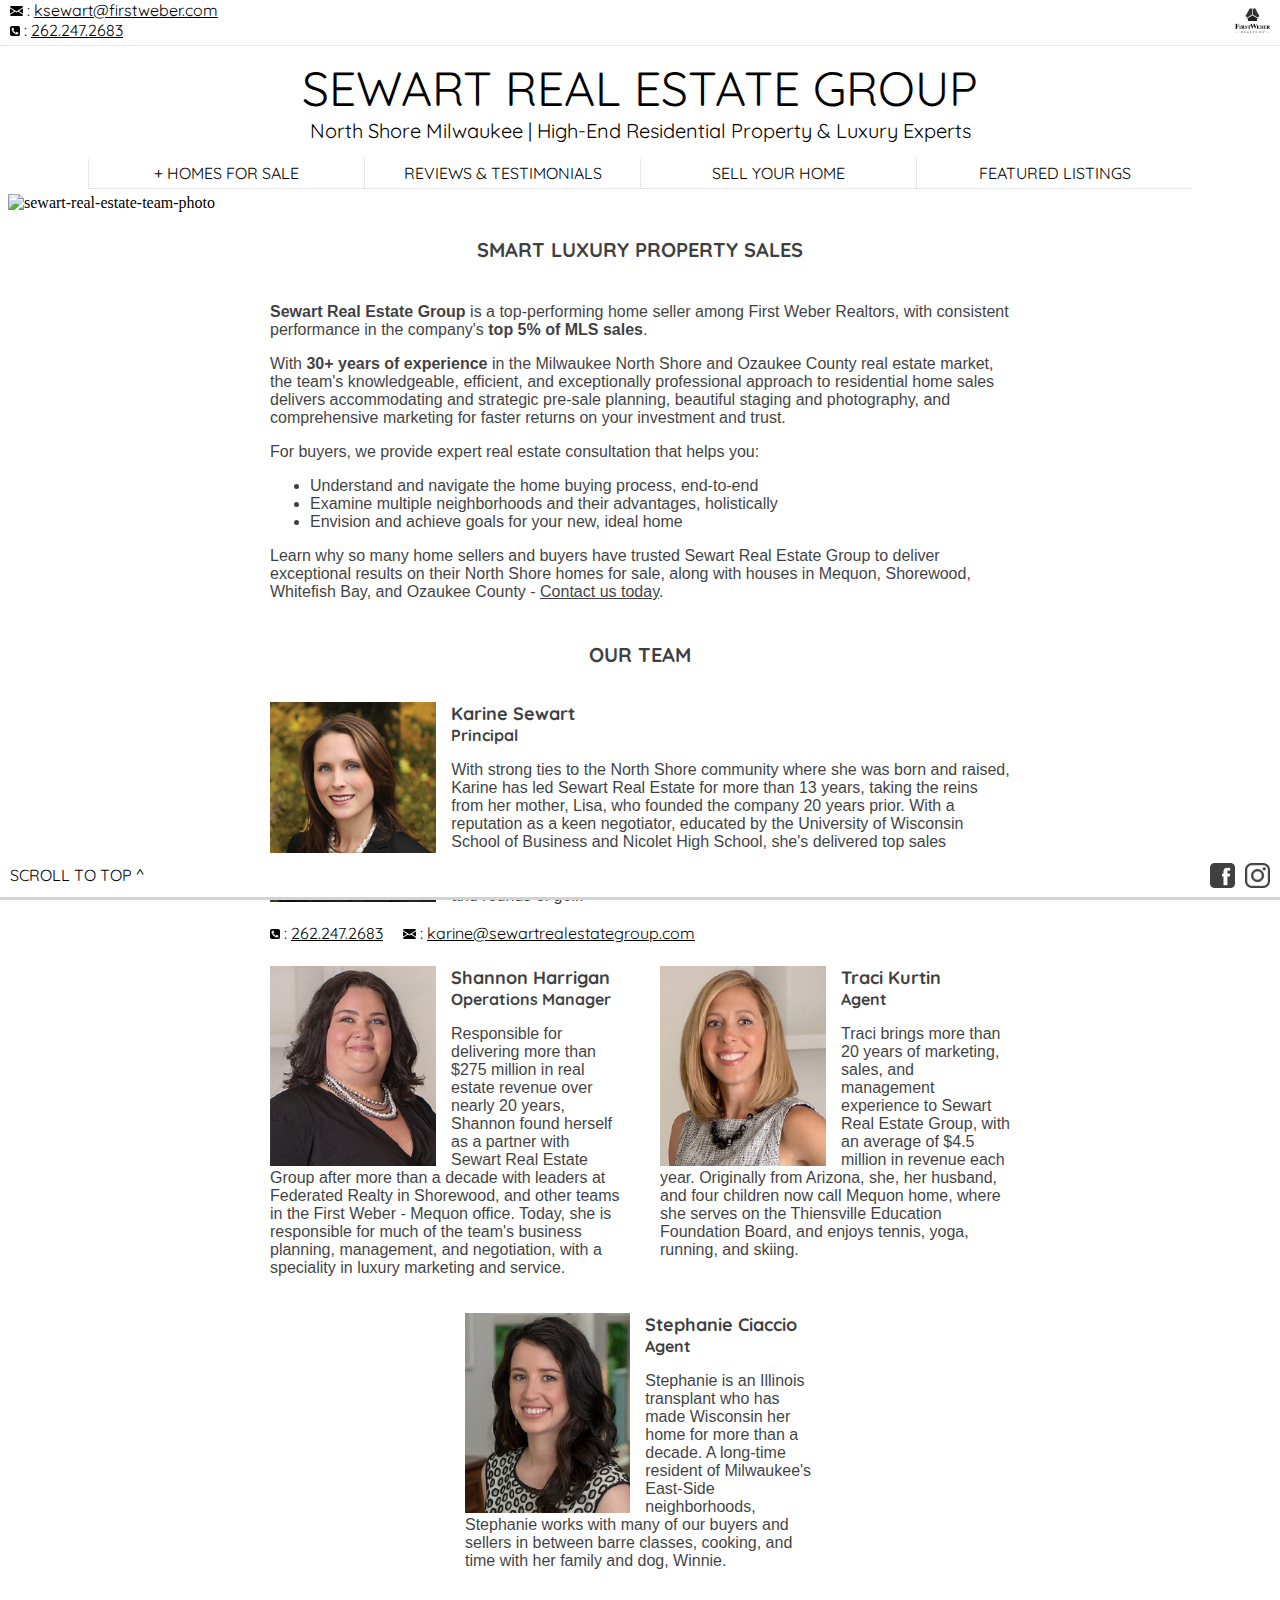
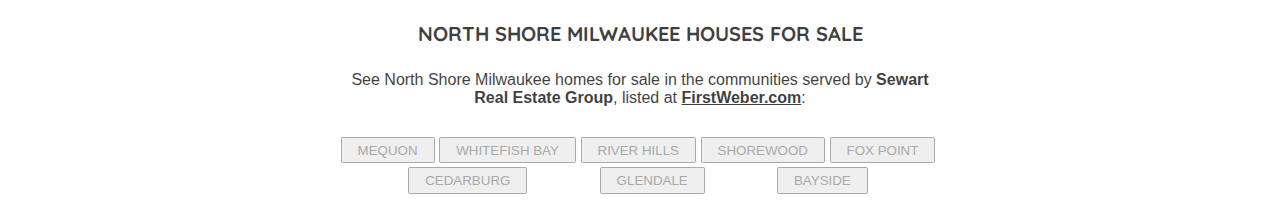
==== index.html @ 5eaecbfd "initial commit" ====
<!DOCTYPE html>
<html lang="en" id="top">
<head>
    <meta charset="UTF-8">
    <meta name="viewport" content="width=device-width, initial-scale=1.0">
    <meta http-equiv="X-UA-Compatible" content="ie=edge">
    <link rel="stylesheet" href="stylesheets/main.css">
    <title>Sewart Real Estate Group | Milwaukee Real Estate Agents</title>
    <meta name="description" content="Learn more about your premier First Weber real estate agents in North Shore Milwaukee and Ozaukee County here. Sell smarter, faster with our proven staging process and commitment to pre-sale service.">
    <link href="https://fonts.googleapis.com/css?family=Quicksand:300&display=swap" rel="stylesheet">
    <script src="https://ajax.googleapis.com/ajax/libs/jquery/3.1.0/jquery.min.js"></script>
</head>
<body>

<nav>
    <div class="contacts">
        <div class="sewart-real-estate-group-contacts">  
            <div class="email"><img class="contact-logo" src="srg-photos/email-logo.png" alt="email-logo"> :  <a href="mailto:ksewart@firstweber.com">ksewart@firstweber.com</a></div>
            <div class="email"><img class="contact-logo" src="srg-photos/phone-logo.png" alt="phone-logo"> : <a href="tel:262-247-2683">262.247.2683</a></div>
        </div>
        <div class="first-weber-logo" id="fw-logo"><a href="http://firstweber.com" target="_blank"><img class="logo" src="srg-photos/first_weber_logo.png" alt="first-weber-logo"></a></div>
    </div>
</nav>

<div class="wrapper">

<header>

<div class="header">SEWART REAL ESTATE GROUP</div>
<div class="subheader">North Shore Milwaukee | High-End Residential Property & Luxury Experts</div>

<div class="menu-button-container">
    <img class="logo" id="menu" src="srg-photos/175-1751649_hamburger-svg-drawn-free-free-hamburger-menu-icon.png" alt="menu-button">
</div>

<div class="navwrapper" >
    <div class="navlinks">

        <div class="dropdown" id="neighborhoods"><a href="#" onClick="return false;">+ HOMES FOR SALE</a></div>
            <div class="neighborhoodsHidden">
                <div class="neighborhoodDrop" id="drop1"><a href="neighborhoods/mequon.html">Mequon</a></div>
                <div class="neighborhoodDrop" id="drop2"><a href="neighborhoods/whitefish-bay.html">Whitefish Bay</a></div>
                <div class="neighborhoodDrop" id="drop3"><a href="neighborhoods/river-hills.html">River Hills</a></div>
                <div class="neighborhoodDrop" id="drop4"><a href="neighborhoods/shorewood.html">Shorewood</a></div>
                <div class="neighborhoodDrop" id="drop5"><a href="neighborhoods/fox-point.html">Fox Point</a></div>
                <div class="neighborhoodDrop" id="drop6"><a href="neighborhoods/cedarburg.html">Cedarburg</a></div>
                <div class="neighborhoodDrop" id="drop7"><a href="neighborhoods/glendale.html">Glendale</a></div>
                <div class="neighborhoodDrop" id="drop8"><a href="neighborhoods/bayside.html">Bayside</a></div>
            </div>
        <div class="dropdown"><a href="https://www.zillow.com/profile/KarineSewart/#reviews" target="_blank">REVIEWS & TESTIMONIALS</a></div>
        <div class="dropdown"><a href="https://www.firstweber.com/valuations" target="_blank">SELL YOUR HOME</a></div>
        <div class="dropdown"><a href="#featured-listings">FEATURED LISTINGS</a></div>

    </div>
</div>

<div class="photo" id="main-photo"><img src="srg-photos/SREG_Group_Shot.jpg" class="team-photo" alt="sewart-real-estate-team-photo"></div>

</header>

<div class="section-divider">SMART LUXURY PROPERTY SALES</div>
<div class="sell-smarter-body">

        <p><b>Sewart Real Estate Group</b> is a top-performing home seller among First Weber Realtors, with consistent performance in the company's <b>top 5% of MLS sales</b>.</p>

        <p>With <b>30+ years of experience</b> in the Milwaukee North Shore and Ozaukee County real estate market, the team's knowledgeable, efficient, and exceptionally professional approach to residential home sales delivers accommodating and strategic pre-sale planning, beautiful staging and photography, and comprehensive marketing for faster returns on your investment and trust.</p>

    <p>For buyers, we provide expert real estate consultation that helps you:
        <ul>
            <li>Understand and navigate the home buying process, end-to-end</li>
            <li>Examine multiple neighborhoods and their advantages, holistically</li>
            <li>Envision and achieve goals for your new, ideal home</li>
        </ul>
    </p>

        <p>Learn why so many home sellers and buyers have trusted Sewart Real Estate Group to deliver exceptional results on their North Shore homes for sale, along with houses in Mequon, Shorewood, Whitefish Bay, and Ozaukee County - <a href="mailto:karine@sewartrealestategroup.com">Contact us today</a>.</p>

</div>

<div class="section-divider">OUR TEAM</div>

<div class="team">

    <div class="lead-member">
        <div class="headshot"><img src="srg-photos/karine-sewart-head-shot.jpg" alt="karine-sewart-photo"></div>
        <div class="name">Karine Sewart</div>
        <div class="title">Principal</div>
        <div class="bio"><p>With strong ties to the North Shore community where she was born and raised, Karine has led Sewart Real Estate for more than 13 years, taking the reins from her mother, Lisa, who founded the company 20 years prior. With a reputation as a keen negotiator, educated by the University of Wisconsin School of Business and Nicolet High School, she's delivered top sales performance among First Weber agents in Mequon, WI year after year - in between time spent with her husband, Steve, their three children, two dogs, and rounds of golf.</p></div>
        <div class="contact-logos">
            <div class="phone"><img class="contact-logo" src="srg-photos/phone-logo.png" alt="phone-logo"> : <a href="tel:262-247-2683">262.247.2683</a></div>
            <div class="email"><img class="contact-logo" src="srg-photos/email-logo.png" alt="email-logo"> : <a href="mailto:karine@sewartrealestategroup.com">karine@sewartrealestategroup.com</a></div>
        </div>
    </div>

    <div class="team-member">
        <div class="headshot"><img src="srg-photos/shannon-harrigan-head-shot.jpg" alt="shannon-harrigan-photo"></div>
        <div class="name">Shannon Harrigan</div>
        <div class="title">Operations Manager</div>
        <div class="bio"><p>Responsible for delivering more than $275 million in real estate revenue over nearly 20 years, Shannon found herself as a partner with Sewart Real Estate Group after more than a decade with leaders at Federated Realty in Shorewood, and other teams in the First Weber - Mequon office. Today, she is responsible for much of the team's business planning, management, and negotiation, with a speciality in luxury marketing and service.</p></div>
    </div>

    <div class="team-member">
        <div class="headshot"><img src="srg-photos/traci-kurtin-head-shot.jpg" alt="traci-kurtin-photo"></div>
        <div class="name">Traci Kurtin</div>
        <div class="title">Agent</div>
        <div class="bio"><p>Traci brings more than 20 years of marketing, sales, and management experience to Sewart Real Estate Group, with an average of $4.5 million in revenue each year. Originally from Arizona, she, her husband, and four children now call Mequon home, where she serves on the Thiensville Education Foundation Board, and enjoys tennis, yoga, running, and skiing.</p></div>
    </div>

    <div class="team-member">
        <div class="headshot"><img src="srg-photos/stephanie-ciaccio-head-shot.jpg" alt="stephanie-ciaccio-photo"></div>
        <div class="name">Stephanie Ciaccio</div>
        <div class="title">Agent</div>
        <div class="bio"><p>Stephanie is an Illinois transplant who has made Wisconsin her home for more than a decade. A long-time resident of Milwaukee's East-Side neighborhoods, Stephanie works with many of our buyers and sellers in between barre classes, cooking, and time with her family and dog, Winnie.</div>
    </div>

</div>

<section>

<div class="section-divider" id="featured-listings">NORTH SHORE MILWAUKEE HOUSES FOR SALE</div>

<div class="neighborhood-selector">
    <div class="choose-neighborhood">See North Shore Milwaukee homes for sale in the communities served by <b>Sewart Real Estate Group</b>, listed at <b><a href="firstweber.com">FirstWeber.com</a></b>:</div>
    <div class="neighborhood-buttons">
        <button id="mequon">MEQUON</button>
        <button id="whitefishbay">WHITEFISH BAY</button>
        <button id="riverhills">RIVER HILLS</button>
        <button id="shorewood">SHOREWOOD</button>
        <button id="foxpoint">FOX POINT</button>
        <button id="cedarburg">CEDARBURG</button>
        <button id="glendale">GLENDALE</button>
        <button id="bayside">BAYSIDE</button>
    </div>
</div>

<div class="listings"></div>

</section>

<footer>
    <div class="footer">
        <a href="#top"><div class="scroll-up">SCROLL TO TOP ^</div></a>
        <div class="social-channels">  
            <div class="instagram"><a href="https://www.instagram.com/mke_steph" target="_blank"><img class="logo" src="srg-photos/instagram-logo.png" alt="instagram-logo"></a></div>
            <div class="facebook"><a href="https://www.facebook.com/sewartrealestategroup/" target="_blank"><img class="logo" src="srg-photos/facebook-logo.jpg" alt="facebook-logo"></a></div>
        </div>
    </div>
</footer>

</div>

<script src="main.js"></script>
</body>
</html>
---- stylesheets/main.css ----
@media screen and (max-width: 322px) {
    .first-weber-logo {
        width: 0;
        height: 0;
    }

    #fw-logo {
        position: relative;
        top: 30px;
        right: 25px;
        opacity: 0.5;
        filter: alpha(opacity=50);
    }
}

@media screen and (max-width: 570px) {

    div.navwrapper {
        display: none;
    }
}

@media screen and (min-width: 570px) {
    .menu-button-container {
        display: none;
    }
    .navwrapper {
        display: flex;
        position: sticky;
        top: 46px !important;
    }
}

@media screen and (max-width: 600px) {

    .contact-logos {
        flex-wrap: wrap;
    }

    .listing {
        width: 350px;
        margin: 10px;
    }

    .header-container {
        display: flex;
        flex-direction: column;
        flex-wrap: wrap;
        justify-content: center;
        margin-top: 25px;
        width: 100%;
    }
    .neighborhood-photo-container {
        width: 100%;
    }
    .neighborhood-photo {
        width: 100%;
    }
    .header-text-container {
        width: 100%;
        margin-right: auto;
        margin-left: auto;
    }

}

@media all and (max-width:30em) {
    .neighborhood-buttons button {
        display: block;
        margin: 0.4em auto;
    }

    ;
}

.team-photo {
    max-width: 100%;
    height: auto;
}

.photo {
    max-width: 100%;
    margin: 0;
    padding: 0;
}
.header-container {
    display: flex;
    flex-direction: row;
    margin-top: 25px;
}
.neighborhood-photo-container{
    width: 50%;
}
.neighborhood-photo{
    width: 100%;
}
.header-text-container{
    width: 50%;
    margin: 25px;
}

p {
    font-family: "Trebuchet MS", Helvetica, sans-serif;
    opacity: 0.75;
    filter: alpha(opacity=75);
}

.sell-smarter-body > ul li {
    font-family: "Trebuchet MS", Helvetica, sans-serif;
    opacity: 0.75;
    filter: alpha(opacity=75);
}

.contacts {
    position: fixed;
    top: 0;
    left: 0;
    width: 100%;
    display: flex;
    justify-content: space-between;
    font-family: 'Quicksand', sans-serif;
    border-bottom-style: dotted;
    border-color: lightgray;
    border-width: 1px;
    background-color: white;
    font-size: 16px;
    z-index: 2;
}

.sewart-real-estate-group-contacts {
    display: flex;
    flex-direction: column;
    width: 50%;
    margin-left: 10px;
    margin-bottom: 5px;
    min-width: 295px;
}

.first-weber-logo {
    display: flex;
    flex-direction: row-reverse;
    align-items: center;
    width: 50%;
    margin-right: 10px;
}

.contacts>.email {
    margin-left: 10px;
    margin-top: 5px;
    margin-bottom: 5px;
}

.contacts>.logo {
    margin-right: 10px;
    margin-top: 5px;
}

.logo {
    height: 25px;
}

.logo:hover {
    opacity: 0.5;
    filter: alpha(opacity=50);
}

a {
    color: black;
}

.footer {
    position: fixed;
    bottom: 0;
    left: 0;
    width: 100%;
    display: flex;
    justify-content: space-between;
    flex-wrap: nowrap;
    flex-direction: center;
    align-items: center;
    font-family: 'Quicksand', sans-serif;
    border-bottom-style: solid;
    border-color: lightgray;
    background-color: white;
    font-size: 16px;
}

.social-channels {
    display: flex;
    flex-direction: row-reverse;
    margin-left: 10px;
    margin-bottom: 5px;
    margin-top: 10px;
}

.instagram {
    margin-right: 10px;
    margin-left: 10px;
    opacity: 0.75;
    filter: alpha(opacity=75);
}

.instagram:hover {
    opacity: 0.5;
    filter: alpha(opacity=50);
}

.facebook {
    opacity: 0.75;
    filter: alpha(opacity=75);
}

.facebook:hover {
    opacity: 0.5;
    filter: alpha(opacity=50);
}

.scroll-up {
    margin-left: 10px;
    width: 140px;
    text-align: left;
}

.footer>a {
    text-decoration: none;
}

.footer>a:hover {
    color: lightgrey;
}

.menu-button-container {
    position: sticky;
    top: 46px;
    padding-bottom: 12px;
    padding-top: 12px;
    background-color: white;
    z-index: 1;
}

.navwrapper {
    display: flex;
    position: sticky;
    justify-content: center;
    top: 88px;
    background-color: white;
    margin-bottom: 5px;
    z-index: 1;
}

.navlinks {
    display: flex;
    flex-direction: row;
    flex-wrap: wrap;
    justify-content: center;
}

.dropdown > a {
    text-decoration: none;
}
.dropdown > a:hover {
    color: lightgrey;
}

.dropdown {
    display: block;
    width: 275px;
    height: 30px;
    font-family: 'Quicksand', sans-serif;
    border-left: dotted 1px lightgrey;
    border-bottom: dotted 1px lightgrey;
    font-size: 16px;
    line-height: 30px;
    text-align: center;
}


.wrapper {
    display: flex;
    flex-direction: column;
}


.header {
    margin-top: 50px;
    font-size: large;
    font-family: 'Quicksand', sans-serif;
    font-size: 48px;
    display: flex;
    justify-content: center;
}

.subheader {
    display: flex;
    justify-content: center;
    font-family: 'Quicksand', sans-serif;
    font-size: 20px;
    margin-bottom: 15px;
}

.photo {
    width: 100%;
    height: auto;
}

.section-divider {
    font-family: 'Quicksand', sans-serif;
    font-weight: bold;
    margin-top: 25px;
    margin-bottom: 25px;
    font-size: 20px;
    text-align: center;
    opacity: 0.75;
    filter: alpha(opacity=75);
}

.sell-smarter-body {
    max-width: 740px;
    padding-right: 20px;
    padding-left: 20px;
    margin-left: auto;
    margin-right: auto;
}

.team {
    max-width: 800px;
    display: flex;
    flex-direction: row;
    justify-content: space-evenly;
    flex-wrap: wrap;
    margin-left: auto;
    margin-right: auto;
}

.name {
    font-weight: bold;
    opacity: 0.75;
    filter: alpha(opacity=75);
}

.title {
    font-weight: bold;
    opacity: 0.75;
    filter: alpha(opacity=75);
}

.lead-member {
    max-width: 740px;
    margin: 10px;
}

.contact-logos {
    display: flex;
    font-family: 'Quicksand', sans-serif;
    line-height: 25px;
    margin-top: 10px;
}

.phone {
    margin-right: 20px;
}

.contact-logo {
    height: 10px;
}

.team-member {
    max-width: 350px;
    min-width: 300px;
    margin: 10px;
}

.headshot>img {
    float: left;
    max-height: 200px;
    margin-right: 15px;
}

.name {
    font-family: 'Quicksand', sans-serif;
    font-size: large;
}

.title {
    font-family: 'Quicksand', sans-serif;
    font-size: medium;
    margin-bottom: 10px;
}

.neighborhood-selector {
    display: flex;
    flex-direction: column;
    justify-content: center;
    max-width: 600px;
    margin-left: auto;
    margin-right: auto;
}

.choose-neighborhood {
    text-align: center;
    font-family: "Trebuchet MS", Helvetica, sans-serif;
    opacity: 0.75;
    filter: alpha(opacity=75);
    margin-bottom: 10px;
}

.neighborhood-buttons {
    display: flex;
    flex-wrap: wrap;
    justify-content: space-evenly;
    text-align: center;
    margin-top: 20px;
}

.neighborhood-buttons button {
    display: inline-block;
    padding: 0.35em 1.2em;
    border: 0.1em solid darkgrey;
    margin: 0 0.3em 0.3em 0;
    border-radius: 0.12em;
    box-sizing: border-box;
    text-decoration: none;
    font-family: 'Roboto', sans-serif;
    font-weight: 300;
    color: darkgrey;
    text-align: center;
    transition: all 0.2s;
}

.neighborhood-buttons button:hover {
    color: #000000;
    background-color: #FFFFFF;
}

.price-buttons {
    display: flex;
    flex-direction: column;
    justify-content: center;
}
.price-header-container {
    display: flex;
}
.price-header {
    margin-left: auto;
    margin-right: auto;
    padding-left: 50px;
    padding-right: 50px;
    padding-bottom: 5px;
    display: block;
    font-family: 'Quicksand', sans-serif;
    font-weight: bold;
    border-bottom: solid 1px orange;
}

.listings {
    display: flex;
    flex-wrap: wrap;
    justify-content: center;
    font-family: 'Quicksand', sans-serif;
}

.listing {
    max-width: 320px;
    display: flex;
    flex-wrap: wrap;
    flex-direction: column;
    justify-content: center;
    margin: 20px;
    border: dotted 1px lightgrey;
    padding: 20px;
}
.noResults {
    margin-bottom: 25px;
}

.property-photo-container {
    display: flex;
    justify-content: center;
    padding-bottom: 10px;
    border-bottom: dotted 1px lightgrey;
}

.property-photo {
    max-width: 280px;
    display: block;
}

.property-info-container {
    max-width: 370px;
    flex-wrap: wrap;
}

.city {
    font-size: x-large;
    text-align: center;
    margin-top: 10px;
    font-weight: bold;
    opacity: 0.75;
    filter: alpha(opacity=75);
}

.rooms {
    margin-top: 5px;
    font-size: large;
}

.price-address-container {
    display: flex;
    justify-content: space-between;
    align-items: baseline;
    padding-bottom: 10px;
    border-bottom: dotted 1px lightgrey;
}

.price {
    font-size: xx-large;
    margin-right: 5px;
}

.address {
    font-size: 16px;
    font-weight: bold;
}

.property-details {
    font-size: 16px;
    text-align: center;
    margin-top: 10px;
}

.property-details a:hover {
    color: darkgrey;
}

.mobileNav {
    display: block !important;
}
.neighborhoodsHidden {
    display: none;
}
.neighborhoodsOpen {
    display: block;
    position: relative;
    left: -276px;
    top: 31px;
}
.neighborhoodDrop > a {
    text-decoration: none;
}
.neighborhoodDrop > a:hover {
    text-decoration: none;
    opacity: 0.75;
    filter: alpha(opacity=75);
}
#drop1 {
    position: absolute;
    width: 275px;
    height: 30px;
    font-family: 'Quicksand', sans-serif;
    border-left: dotted 1px lightgrey;
    border-bottom: dotted 1px lightgrey;
    font-size: 16px;
    line-height: 30px;
    text-align: center;
    background-color: white;
}
#drop2 {
    position: absolute;
    top: 31px;
    width: 275px;
    height: 30px;
    font-family: 'Quicksand', sans-serif;
    border-left: dotted 1px lightgrey;
    border-bottom: dotted 1px lightgrey;
    font-size: 16px;
    line-height: 30px;
    text-align: center;
    background-color: white;
}
#drop3 {
    position: absolute;
    top: 62px;
    width: 275px;
    height: 30px;
    font-family: 'Quicksand', sans-serif;
    border-left: dotted 1px lightgrey;
    border-bottom: dotted 1px lightgrey;
    font-size: 16px;
    line-height: 30px;
    text-align: center;
    background-color: white;
}
#drop4 {
    position: absolute;
    top: 93px;
    width: 275px;
    height: 30px;
    font-family: 'Quicksand', sans-serif;
    border-left: dotted 1px lightgrey;
    border-bottom: dotted 1px lightgrey;
    font-size: 16px;
    line-height: 30px;
    text-align: center;
    background-color: white;
}
#drop5 {
    position: absolute;
    top: 124px;
    width: 275px;
    height: 30px;
    font-family: 'Quicksand', sans-serif;
    border-left: dotted 1px lightgrey;
    border-bottom: dotted 1px lightgrey;
    font-size: 16px;
    line-height: 30px;
    text-align: center;
    background-color: white;
}
#drop6 {
    position: absolute;
    top: 155px;
    width: 275px;
    height: 30px;
    font-family: 'Quicksand', sans-serif;
    border-left: dotted 1px lightgrey;
    border-bottom: dotted 1px lightgrey;
    font-size: 16px;
    line-height: 30px;
    text-align: center;
    background-color: white;
}
#drop7 {
    position: absolute;
    top: 186px;
    width: 275px;
    height: 30px;
    font-family: 'Quicksand', sans-serif;
    border-left: dotted 1px lightgrey;
    border-bottom: dotted 1px lightgrey;
    font-size: 16px;
    line-height: 30px;
    text-align: center;
    background-color: white;
}
#drop8 {
    position: absolute;
    top: 217px;
    width: 275px;
    height: 30px;
    font-family: 'Quicksand', sans-serif;
    border-left: dotted 1px lightgrey;
    border-bottom: dotted 1px lightgrey;
    font-size: 16px;
    line-height: 30px;
    text-align: center;
    background-color: white;
}

html {
    scroll-behavior: smooth;
}
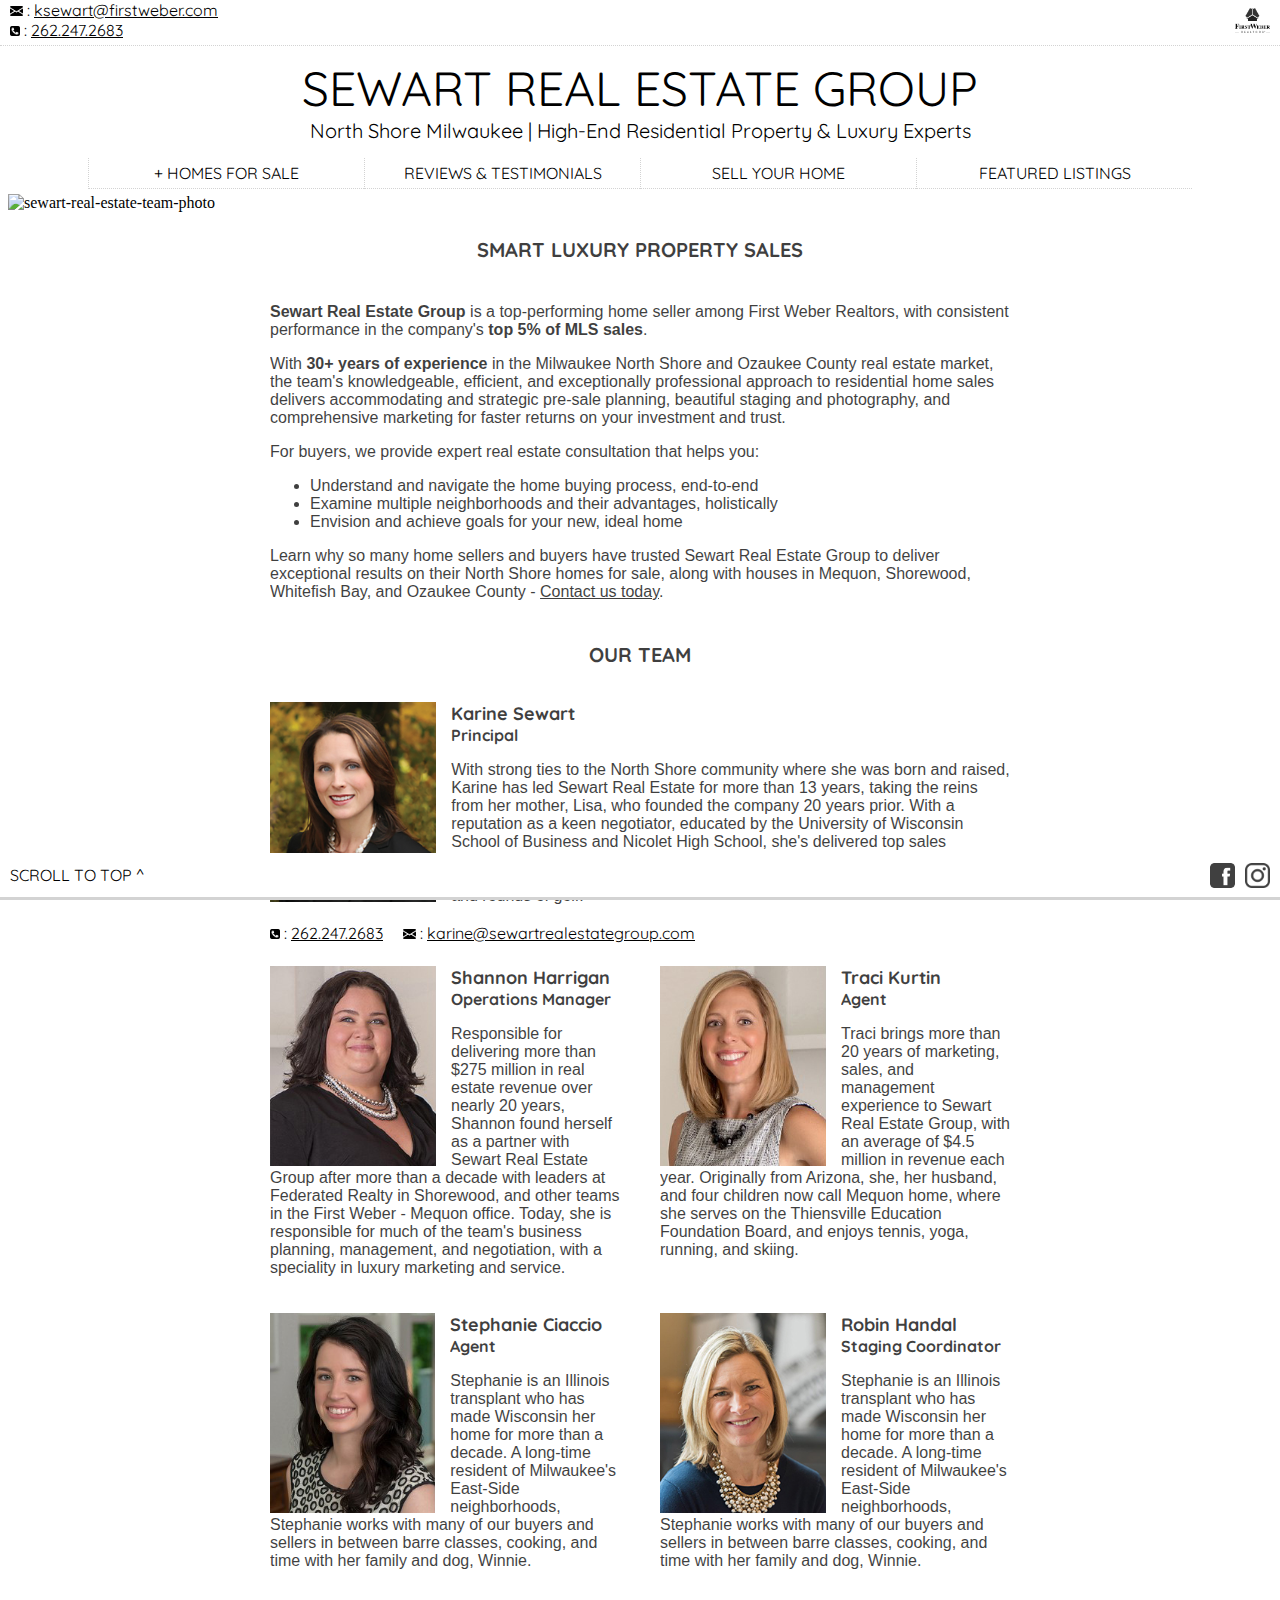
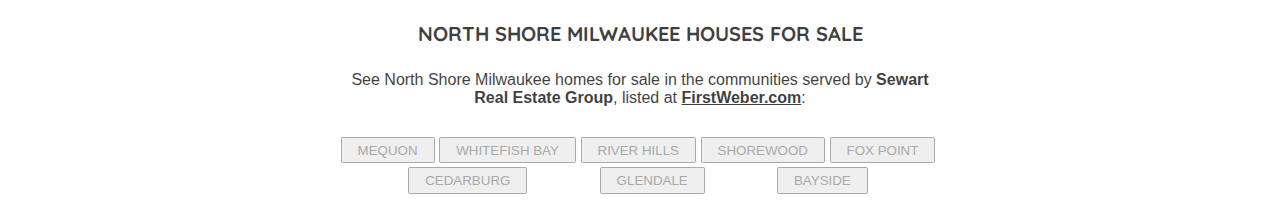
==== commit 51c37302: "added Robin Handal placeholder" ====
--- a/index.html
+++ b/index.html
@@ -48,8 +48,8 @@
                 <div class="neighborhoodDrop" id="drop8"><a href="neighborhoods/bayside.html">Bayside</a></div>
             </div>
         <div class="dropdown"><a href="https://www.zillow.com/profile/KarineSewart/#reviews" target="_blank">REVIEWS & TESTIMONIALS</a></div>
-        <div class="dropdown"><a href="https://www.firstweber.com/valuations" target="_blank">SELL YOUR HOME</a></div>
-        <div class="dropdown"><a href="#featured-listings">FEATURED LISTINGS</a></div>
+        <div class="dropdown"><a href="sell-your-home.html">SELL YOUR HOME</a></div>
+        <div class="dropdown"><a href="./#featured-listings">FEATURED LISTINGS</a></div>
 
     </div>
 </div>
@@ -113,6 +113,13 @@
         <div class="bio"><p>Stephanie is an Illinois transplant who has made Wisconsin her home for more than a decade. A long-time resident of Milwaukee's East-Side neighborhoods, Stephanie works with many of our buyers and sellers in between barre classes, cooking, and time with her family and dog, Winnie.</div>
     </div>
 
+    <div class="team-member">
+        <div class="headshot"><img src="srg-photos/robin-handal-head-shot.jpg" alt="stephanie-ciaccio-photo"></div>
+        <div class="name">Robin Handal</div>
+        <div class="title">Staging Coordinator</div>
+        <div class="bio"><p>Stephanie is an Illinois transplant who has made Wisconsin her home for more than a decade. A long-time resident of Milwaukee's East-Side neighborhoods, Stephanie works with many of our buyers and sellers in between barre classes, cooking, and time with her family and dog, Winnie.</div>
+    </div>
+
 </div>
 
 <section>
--- a/stylesheets/main.css
+++ b/stylesheets/main.css
@@ -11,6 +11,7 @@
         opacity: 0.5;
         filter: alpha(opacity=50);
     }
+
 }
 
 @media screen and (max-width: 570px) {
@@ -18,6 +19,7 @@
     div.navwrapper {
         display: none;
     }
+
 }
 
 @media screen and (min-width: 570px) {
@@ -29,6 +31,7 @@
         position: sticky;
         top: 46px !important;
     }
+
 }
 
 @media screen and (max-width: 600px) {
@@ -61,6 +64,28 @@
         margin-right: auto;
         margin-left: auto;
     }
+    .sell-your-home-intro-container {
+        width: 100% !important;
+        margin: 25px;
+    }
+    .sell-your-home-staging-container {
+        flex-wrap: wrap;
+    }
+    .staging-photo-container{
+        width: 100% !important;
+    }
+    .sell-your-home-staging-intro {
+        width: 100% !important;
+    }
+    .relocation-container {
+        flex-wrap: wrap;
+    }
+    .relocation-intro-container{
+        width: 100% !important;
+    }
+    .relocation-photo-container{
+        width: 100% !important;
+    }
 
 }
 
@@ -105,7 +130,7 @@
     filter: alpha(opacity=75);
 }
 
-.sell-smarter-body > ul li {
+ul li {
     font-family: "Trebuchet MS", Helvetica, sans-serif;
     opacity: 0.75;
     filter: alpha(opacity=75);
@@ -656,6 +681,85 @@
     background-color: white;
 }
 
+.sell-your-home-head-container{
+    display: flex;
+    flex-direction: flex-start;
+    background-image: url(https://www.logistec.com/wp-content/uploads/2017/12/placeholder.png);
+    width: 100%;
+}
+
+.sell-your-home-intro-container > h1{
+    font-family: 'Quicksand', sans-serif;
+}
+.sell-your-home-intro-container{
+    background-color: white;
+    margin-left: auto;
+    width: 50%;
+    margin-left: auto;
+    margin-top: 25px;
+    margin-right: 25px;
+    margin-bottom: 25px;
+    padding: 20px;
+}
+.what-your-home-is-worth-container{
+    width: 100%;
+}
+.what-your-home-is-worth-intro-container{
+    padding: 25px;
+    width: 90%;
+}
+.what-your-home-is-worth-intro-container > h2{
+    text-align: center;
+    font-family: 'Quicksand', sans-serif;
+}
+.sell-your-home-staging-container{
+    display: flex;
+    width: 100%;
+}
+.staging-photo-container{
+    display: flex;
+    justify-content: center;
+    align-items: center;
+    width: 50%;
+    height: auto;
+    padding: 20px;
+    background-image: url(https://www.logistec.com/wp-content/uploads/2017/12/placeholder.png);
+    background-size: cover;
+    background-repeat: no-repeat;
+    font-family: 'Quicksand', sans-serif;
+}
+.sell-your-home-staging-intro{
+    width: 50%;
+    padding: 20px;
+    border-right: solid 10px orange;
+}
+.relocation-container{
+    display: flex;
+    width: 100%;
+    margin-top: 20px;
+    margin-bottom: 50px;
+}
+.relocation-intro-container{
+    width: 50%;
+    padding: 20px;
+    border-left: solid 10px orange;
+}
+.relocation-intro-container > h3 {
+    text-align: center;
+    font-family: 'Quicksand', sans-serif;
+}
+.relocation-photo-container{
+    display: flex;
+    justify-content: center;
+    align-items: center;
+    width: 50%;
+    height: auto;
+    background-image: url(https://www.logistec.com/wp-content/uploads/2017/12/placeholder.png);
+    background-size: cover;
+    background-repeat: no-repeat;
+    font-family: 'Quicksand', sans-serif;
+}
+
 html {
     scroll-behavior: smooth;
 }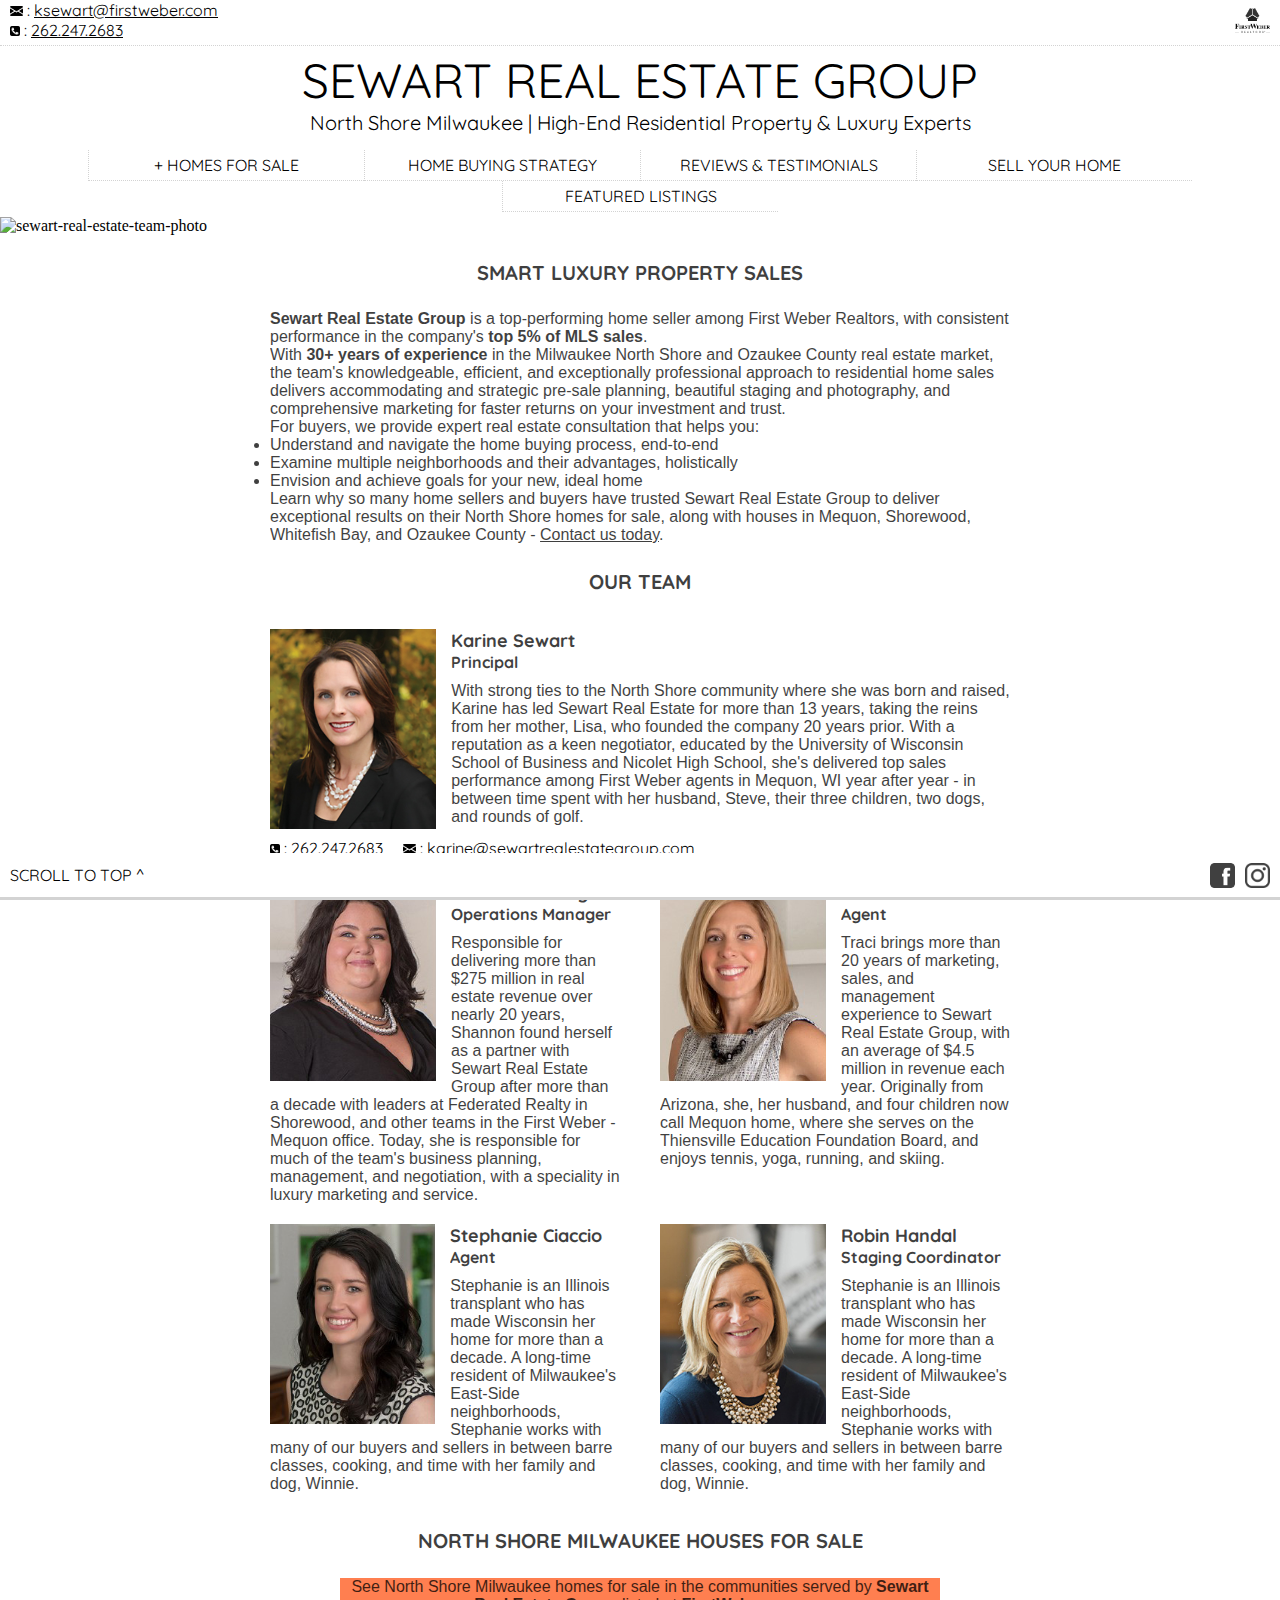
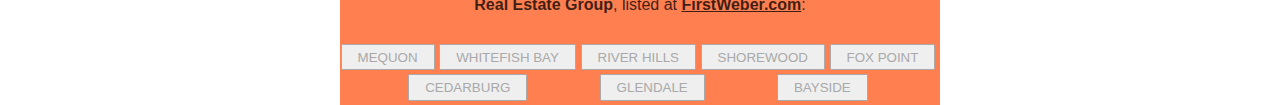
==== commit 165a1a3a: "added home buying page partial" ====
--- a/index.html
+++ b/index.html
@@ -47,6 +47,7 @@
                 <div class="neighborhoodDrop" id="drop7"><a href="neighborhoods/glendale.html">Glendale</a></div>
                 <div class="neighborhoodDrop" id="drop8"><a href="neighborhoods/bayside.html">Bayside</a></div>
             </div>
+        <div class="dropdown"><a href="home-buying-strategy.html">HOME BUYING STRATEGY</a></div>
         <div class="dropdown"><a href="https://www.zillow.com/profile/KarineSewart/#reviews" target="_blank">REVIEWS & TESTIMONIALS</a></div>
         <div class="dropdown"><a href="sell-your-home.html">SELL YOUR HOME</a></div>
         <div class="dropdown"><a href="./#featured-listings">FEATURED LISTINGS</a></div>
--- a/stylesheets/main.css
+++ b/stylesheets/main.css
@@ -1,3 +1,8 @@
+*{
+    margin: 0;
+    padding: 0;
+}
+
 @media screen and (max-width: 322px) {
     .first-weber-logo {
         width: 0;
@@ -760,6 +765,205 @@
     font-family: 'Quicksand', sans-serif;
 }
 
+.home-buying-strategy-wrapper {
+    display: flex;
+    flex-direction: column;
+}
+.how-to-buy-a-home-correctly-header {
+    display: flex;
+    flex-direction: row;
+    height: 350px;
+    background-image: url(/srg-photos/3131-w-donges-bay-rd-325crop.jpg);
+    background-size: cover;
+    background-repeat: no-repeat;
+}
+.how-to-buy-a-home-intro{
+    display: flex;
+    flex-direction: column;
+    justify-content: center;
+    width: 50%;
+    font-family: 'Quicksand', sans-serif
+}
+.how-to-buy-a-home-correctly-subhead{
+    width: 100%;
+    height: 33%;
+    align-items: center;
+    padding-left: 10px;
+    line-height: 108px;
+}
+.how-to-buy-a-home-correctly-subhead span{
+    background-color: rgb(255, 255, 255, 0.9);
+    box-shadow: 2px 2px orange
+}
+.how-to-buy-a-home-correctly-headline{
+    width: 100%;
+    height: 33%;
+    font-size: 36px;
+    text-align: center;
+}
+.how-to-buy-a-home-correctly-headline span{
+    background-color: rgb(255, 255, 255, 0.9);
+    box-shadow: 2px 2px orange
+}
+.how-to-buy-a-home-correctly-detail{
+    width: 95%;
+    margin-left: auto;
+    margin-right: auto;
+    height: 33%;
+    font-family: "Trebuchet MS", Helvetica, sans-serif;
+}
+.how-to-buy-a-home-correctly-detail span{
+    background-color: rgb(255, 255, 255, 0.9);
+    font-weight: lighter;
+}
+.mortgage-calculator-container{
+    display: flex;
+    justify-content: center;
+    align-items: center;
+    width: 50%;
+}
+.mortgage-calculator{
+    display: flex;
+    flex-direction: column;
+    width: 100%;
+    height: 250px;
+    border: solid 1px grey;
+    height: 325px;
+    font-family: 'Quicksand', sans-serif;
+    background-color: rgb(255, 255, 255, 0.9);
+    box-shadow: -1px 1px 5px lightgrey ;
+    margin: 10px;
+}
+.mortgage-calculator-header{
+    width: 100%;
+    display: block;
+    text-align: center;
+    text-decoration: underline orange solid;
+    font-size: 16px;
+    margin-left: 10px;
+    margin-right: 10px;
+    margin-top: 10px;
+}
+.mortgage-calculator-detail{
+    display: flex;
+    flex-direction: row;
+    padding: 10px;
+}
+.mortgage-calculator-inputs{
+    width: 40%;
+    display: block;
+    padding-right: 10px;
+}
+.input{
+    margin-bottom: 7px;
+    width: 98%;
+}
+.button{
+    background-color: white;
+    border: 1px solid grey;
+    width: 100%;
+    padding: 4px;
+    margin-top: 5px;
+    font-family: "Quicksand", sans-serif;
+    margin-bottom: 5px;
+}
+
+.mortgage-calculator-result{
+    width: 60%;
+    display: flex;
+    flex-direction: column;
+    border-top: dotted 1px grey;
+    border-left: dotted 1px grey;
+    padding: 10px;
+    margin-bottom: 15px;
+}
+.result{
+    font-size: 48px;
+    margin-bottom: 10px;
+    width: 100%;
+}
+.result-header{
+    width: 100%;
+    text-align: left;
+}
+.suggested-property-intro{
+    width: 100%;
+}
+.suggested-property-detail{
+    display: flex;
+    flex-direction: row;
+    margin-top: 5px;
+}
+.suggested-property-image{
+    width: 50%;
+    height: 125px;
+}
+.suggested-property-image-preview{
+    width: 100%;
+    height: 100px;
+}
+.suggested-property-info{
+    width: 50%;
+    margin-left: 5px;
+    border-left: solid 5px orange;
+    padding-left: 5px;
+    height: 100px;
+}
+
+.how-to-buy-a-home-correctly-process{
+    display: flex;
+    flex-direction: row;
+    height: 325px;
+    align-items: center;
+    margin-top: 10px;
+    margin-bottom: 10px;
+}
+.buying-process-intro{
+    width: 55%;
+    font-family: 'Quicksand', sans-serif
+}
+.buying-process-intro ul{
+    margin-left: 40px;
+}
+.buying-process-chart{
+    width: 35%;
+    text-align: center;
+}
+.buying-process-chart img {
+    height: 300px;
+}
+.financing-section{
+    background-color: purple;
+    display: flex;
+    flex-direction: row;
+    height: 325px;
+}
+.lenders-list{
+    background-color: violet;
+    width: 50%;
+}
+.financing-guide{
+    background-color: fuchsia;
+    width: 50%;
+}
+.homes-for-sale-by-neighborhood{
+    background-color: orange;
+    display: flex;
+    flex-direction: column;
+    height: 325px;
+}
+.homes-for-sale-by-neighborhood-header{
+    background-color: orangered;
+    text-align: center;
+}
+.neighborhood-selector{
+    background-color: coral;
+    text-align: center;
+}
+.neighborhood-information{
+    background-color: chocolate;
+}
+
 html {
     scroll-behavior: smooth;
 }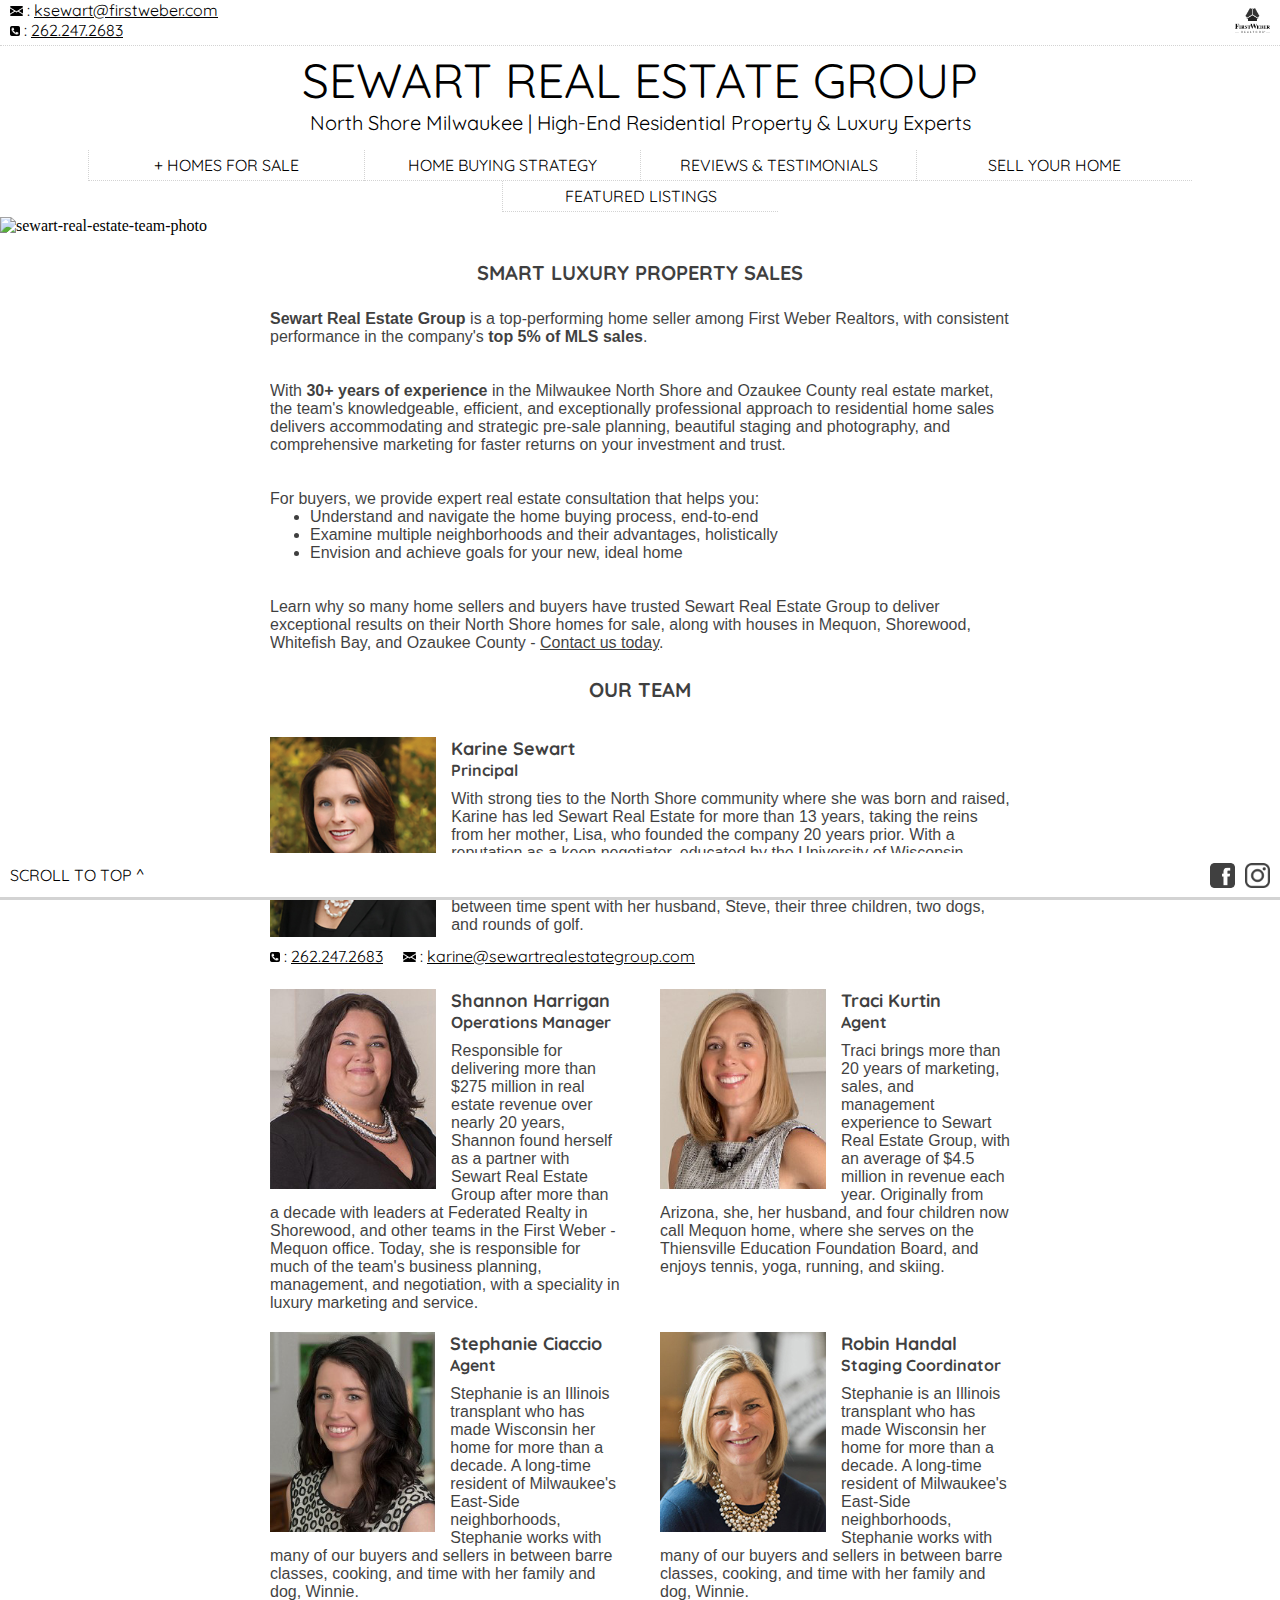
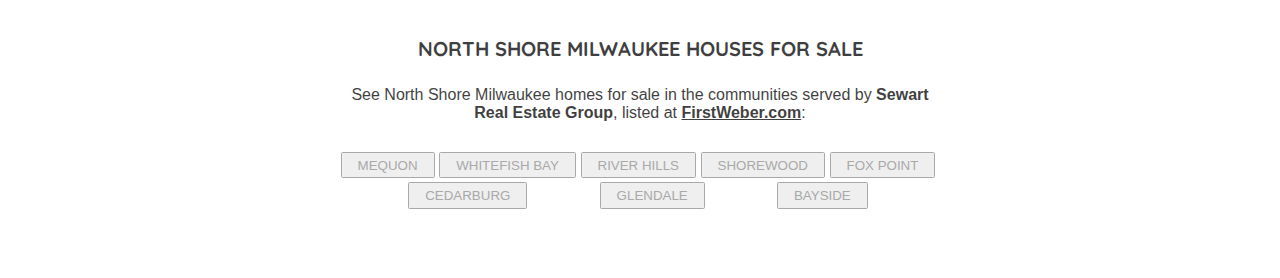
==== commit 15856e05: "Added initial version of home buying strategy page" ====
--- a/index.html
+++ b/index.html
@@ -62,18 +62,18 @@
 <div class="section-divider">SMART LUXURY PROPERTY SALES</div>
 <div class="sell-smarter-body">
 
-        <p><b>Sewart Real Estate Group</b> is a top-performing home seller among First Weber Realtors, with consistent performance in the company's <b>top 5% of MLS sales</b>.</p>
-
-        <p>With <b>30+ years of experience</b> in the Milwaukee North Shore and Ozaukee County real estate market, the team's knowledgeable, efficient, and exceptionally professional approach to residential home sales delivers accommodating and strategic pre-sale planning, beautiful staging and photography, and comprehensive marketing for faster returns on your investment and trust.</p>
-
-    <p>For buyers, we provide expert real estate consultation that helps you:
+        <p><b>Sewart Real Estate Group</b> is a top-performing home seller among First Weber Realtors, with consistent performance in the company's <b>top 5% of MLS sales</b>.</p><br>
+        <br>
+        <p>With <b>30+ years of experience</b> in the Milwaukee North Shore and Ozaukee County real estate market, the team's knowledgeable, efficient, and exceptionally professional approach to residential home sales delivers accommodating and strategic pre-sale planning, beautiful staging and photography, and comprehensive marketing for faster returns on your investment and trust.</p><br>
+        <br>
+        <p>For buyers, we provide expert real estate consultation that helps you:
         <ul>
             <li>Understand and navigate the home buying process, end-to-end</li>
             <li>Examine multiple neighborhoods and their advantages, holistically</li>
             <li>Envision and achieve goals for your new, ideal home</li>
         </ul>
-    </p>
-
+        </p><br>
+        <br>
         <p>Learn why so many home sellers and buyers have trusted Sewart Real Estate Group to deliver exceptional results on their North Shore homes for sale, along with houses in Mequon, Shorewood, Whitefish Bay, and Ozaukee County - <a href="mailto:karine@sewartrealestategroup.com">Contact us today</a>.</p>
 
 </div>
--- a/stylesheets/main.css
+++ b/stylesheets/main.css
@@ -1,6 +1,12 @@
 *{
     margin: 0;
     padding: 0;
+}
+
+@media all and (max-width: 320px) {
+    .how-to-buy-a-home-intro {
+        width: 100% !important
+    }
 }
 
 @media screen and (max-width: 322px) {
@@ -16,7 +22,33 @@
         opacity: 0.5;
         filter: alpha(opacity=50);
     }
-
+}
+
+
+@media screen and (max-width: 330px) {
+    .how-to-buy-a-home-correctly-header {
+        height: 395px !important;
+    }
+}
+
+@media screen and (max-width: 352px) {
+
+}
+
+@media all and (max-width: 475px) {
+    .mortgage-calculator {
+        height: 400px !important;
+    }
+    .how-to-buy-a-home-correctly-header {
+        margin-bottom: 150px !important;
+    }
+}
+
+
+@media all and (max-width: 537px) {
+    .how-to-buy-a-home-correctly-process {
+        padding-top: 25px !important;
+    }
 }
 
 @media screen and (max-width: 570px) {
@@ -94,6 +126,43 @@
 
 }
 
+@media all and (max-width: 660px) {
+
+    .how-to-buy-a-home-correctly-process {
+        flex-wrap: wrap;
+        justify-content: center;
+    }
+    .buying-process-intro {
+        width: 100% !important;
+        padding-right: 25px;
+    }
+    .buying-process-chart {
+        width: 100% !important;
+        background: url(/srg-photos/3131-w-donges-bay-rd-325crop.jpg);
+        background-size: cover;
+        background-repeat: no-repeat;
+    }
+    .buying-process-chart img {
+        margin: 25px;
+        background-color: rgb(256, 256, 256, 0.5);
+        border: dotted 1px lightgrey;
+        padding: 10px;
+    }
+}
+
+@media all and (max-width: 760px) {
+    .how-to-buy-a-home-intro {
+        width: 100% !important;
+        margin-bottom: 20px;
+    }
+    .mortgage-calculator-container {
+        width: 100% !important;
+    }
+    .how-to-buy-a-home-correctly-process {
+        margin-top: 275px !important;
+    }
+}
+
 @media all and (max-width:30em) {
     .neighborhood-buttons button {
         display: block;
@@ -135,6 +204,9 @@
     filter: alpha(opacity=75);
 }
 
+ul {
+    margin-left: 40px;
+}
 ul li {
     font-family: "Trebuchet MS", Helvetica, sans-serif;
     opacity: 0.75;
@@ -424,6 +496,7 @@
     max-width: 600px;
     margin-left: auto;
     margin-right: auto;
+    margin-bottom: 25px;
 }
 
 .choose-neighborhood {
@@ -487,6 +560,7 @@
     flex-wrap: wrap;
     justify-content: center;
     font-family: 'Quicksand', sans-serif;
+    margin-bottom: 40px;
 }
 
 .listing {
@@ -741,17 +815,19 @@
 .relocation-container{
     display: flex;
     width: 100%;
+    height: 275px;
     margin-top: 20px;
-    margin-bottom: 50px;
 }
 .relocation-intro-container{
     width: 50%;
-    padding: 20px;
     border-left: solid 10px orange;
+    padding-left: 20px;
+    padding-right: 20px;
 }
 .relocation-intro-container > h3 {
-    text-align: center;
-    font-family: 'Quicksand', sans-serif;
+    font-family: 'Quicksand', sans-serif;
+    margin-top: 5px;
+    margin-bottom: 20px;
 }
 .relocation-photo-container{
     display: flex;
@@ -769,11 +845,14 @@
     display: flex;
     flex-direction: column;
 }
+
 .how-to-buy-a-home-correctly-header {
     display: flex;
+    width: 100%;
     flex-direction: row;
+    flex-wrap: wrap;
     height: 350px;
-    background-image: url(/srg-photos/3131-w-donges-bay-rd-325crop.jpg);
+    background: url(/srg-photos/3131-w-donges-bay-rd-325crop.jpg);
     background-size: cover;
     background-repeat: no-repeat;
 }
@@ -784,49 +863,40 @@
     width: 50%;
     font-family: 'Quicksand', sans-serif
 }
+.mortgage-calculator-container{
+    display: flex;
+    justify-content: center;
+    align-items: center;
+    width: 50%; 
+    min-width: 320px;
+    height: auto
+}
 .how-to-buy-a-home-correctly-subhead{
-    width: 100%;
-    height: 33%;
-    align-items: center;
-    padding-left: 10px;
-    line-height: 108px;
-}
-.how-to-buy-a-home-correctly-subhead span{
-    background-color: rgb(255, 255, 255, 0.9);
-    box-shadow: 2px 2px orange
+    height: 10%;
+    margin-top: 20px;
+    margin-bottom: 20px;
+    padding-left: 25px;
 }
 .how-to-buy-a-home-correctly-headline{
-    width: 100%;
-    height: 33%;
+    height: 20%;
     font-size: 36px;
     text-align: center;
 }
-.how-to-buy-a-home-correctly-headline span{
-    background-color: rgb(255, 255, 255, 0.9);
-    box-shadow: 2px 2px orange
-}
 .how-to-buy-a-home-correctly-detail{
-    width: 95%;
+    height: 70%;
     margin-left: auto;
     margin-right: auto;
-    height: 33%;
     font-family: "Trebuchet MS", Helvetica, sans-serif;
 }
 .how-to-buy-a-home-correctly-detail span{
-    background-color: rgb(255, 255, 255, 0.9);
     font-weight: lighter;
 }
-.mortgage-calculator-container{
-    display: flex;
-    justify-content: center;
-    align-items: center;
-    width: 50%;
-}
 .mortgage-calculator{
     display: flex;
     flex-direction: column;
-    width: 100%;
-    height: 250px;
+    justify
+    width: 100%;
+    height: 350px;
     border: solid 1px grey;
     height: 325px;
     font-family: 'Quicksand', sans-serif;
@@ -867,7 +937,6 @@
     font-family: "Quicksand", sans-serif;
     margin-bottom: 5px;
 }
-
 .mortgage-calculator-result{
     width: 60%;
     display: flex;
@@ -896,22 +965,33 @@
 }
 .suggested-property-image{
     width: 50%;
-    height: 125px;
+    font-size: 12px;
 }
 .suggested-property-image-preview{
     width: 100%;
-    height: 100px;
-}
+    height: auto;
+    max-height: 100px;
+    margin-top: 10px;
+}
+
 .suggested-property-info{
     width: 50%;
     margin-left: 5px;
     border-left: solid 5px orange;
     padding-left: 5px;
     height: 100px;
+    font-size: 12px;
+}
+.suggested-property-info a {
+    font-size: 14px;
+}
+.suggested-property-image a {
+    font-size: 14px;
 }
 
 .how-to-buy-a-home-correctly-process{
     display: flex;
+    width: 100%;
     flex-direction: row;
     height: 325px;
     align-items: center;
@@ -919,11 +999,10 @@
     margin-bottom: 10px;
 }
 .buying-process-intro{
-    width: 55%;
-    font-family: 'Quicksand', sans-serif
-}
-.buying-process-intro ul{
-    margin-left: 40px;
+    width: 65%;
+    padding-left: 25px;
+    font-family: 'Quicksand', sans-serif;
+    margin-bottom: 25px;
 }
 .buying-process-chart{
     width: 35%;
@@ -933,18 +1012,34 @@
     height: 300px;
 }
 .financing-section{
-    background-color: purple;
-    display: flex;
+    display: flex;
+    width: 100;
     flex-direction: row;
-    height: 325px;
+    height: 550px;
+    font-family: 'Quicksand', sans-serif;
+    margin-bottom: 25px;
+}
+.financing-guide{
+    width: 65%;
+    padding-left: 40px;
+    padding-top: 15px;
+    padding-right: 10px;
 }
 .lenders-list{
-    background-color: violet;
-    width: 50%;
-}
-.financing-guide{
-    background-color: fuchsia;
-    width: 50%;
+    width: 35%;
+    text-align: center;
+    border-top: dotted 1px grey;
+    border-left: solid 10px orange;
+    border-bottom: dotted 1px grey;
+}
+.lenders-list h3{
+    font-weight: bold;
+    text-decoration: underline orange;
+    margin: 20px;
+}
+.lenders-list img{
+    width: 220px;
+    margin: 20px;
 }
 .homes-for-sale-by-neighborhood{
     background-color: orange;
@@ -957,7 +1052,6 @@
     text-align: center;
 }
 .neighborhood-selector{
-    background-color: coral;
     text-align: center;
 }
 .neighborhood-information{
